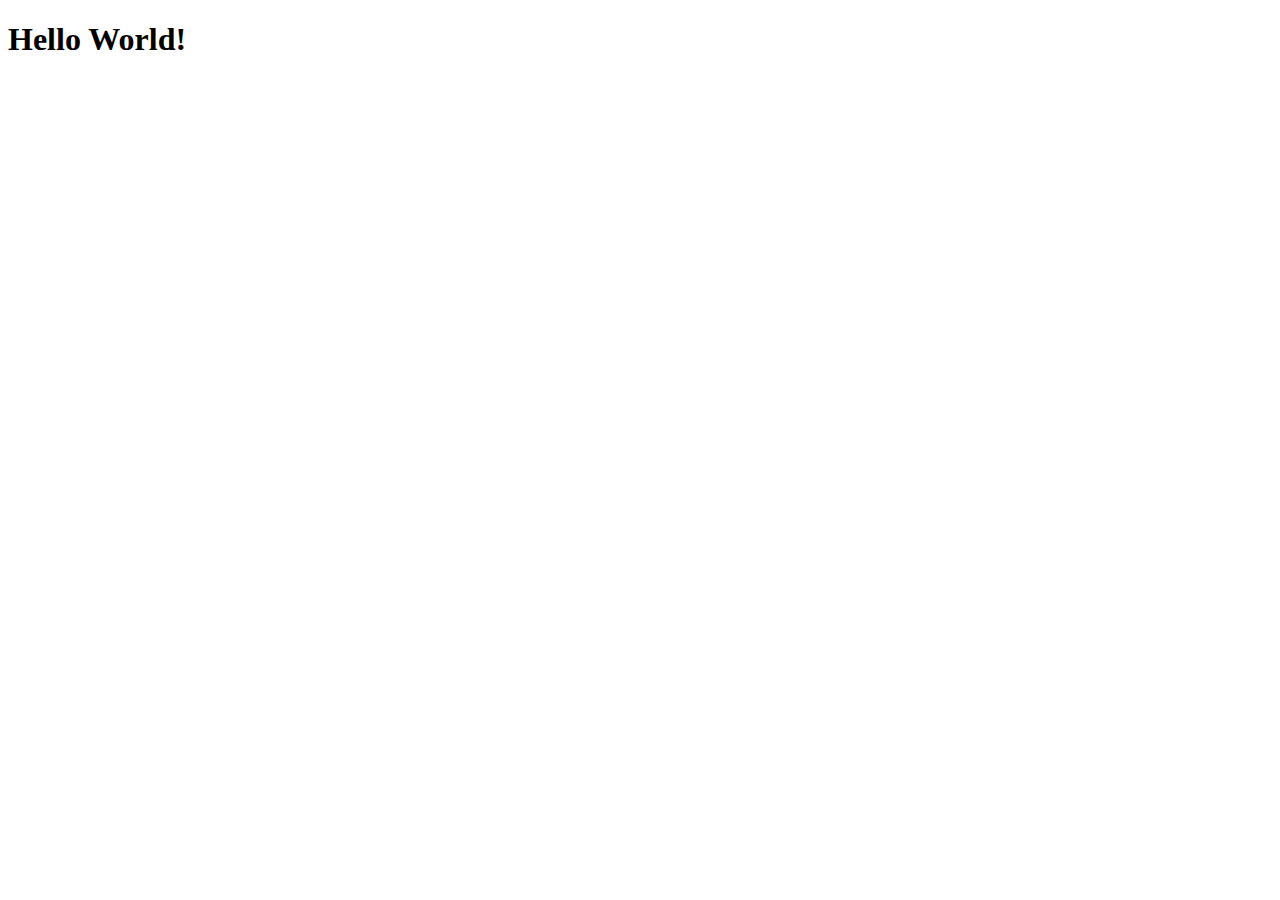
==== JavaScript/functions.html @ 267f6e80 "its starting for functinos training of javascript" ====
<!DOCTYPE html>
<html lang="en">
  <head>
    <meta charset="UTF-8" />
    <meta http-equiv="X-UA-Compatible" content="IE=edge" />
    <meta name="viewport" content="width=device-width, initial-scale=1.0" />
    <title>Document</title>
  </head>
  <body>
    <h1>Hello World!</h1>
  </body>
</html>
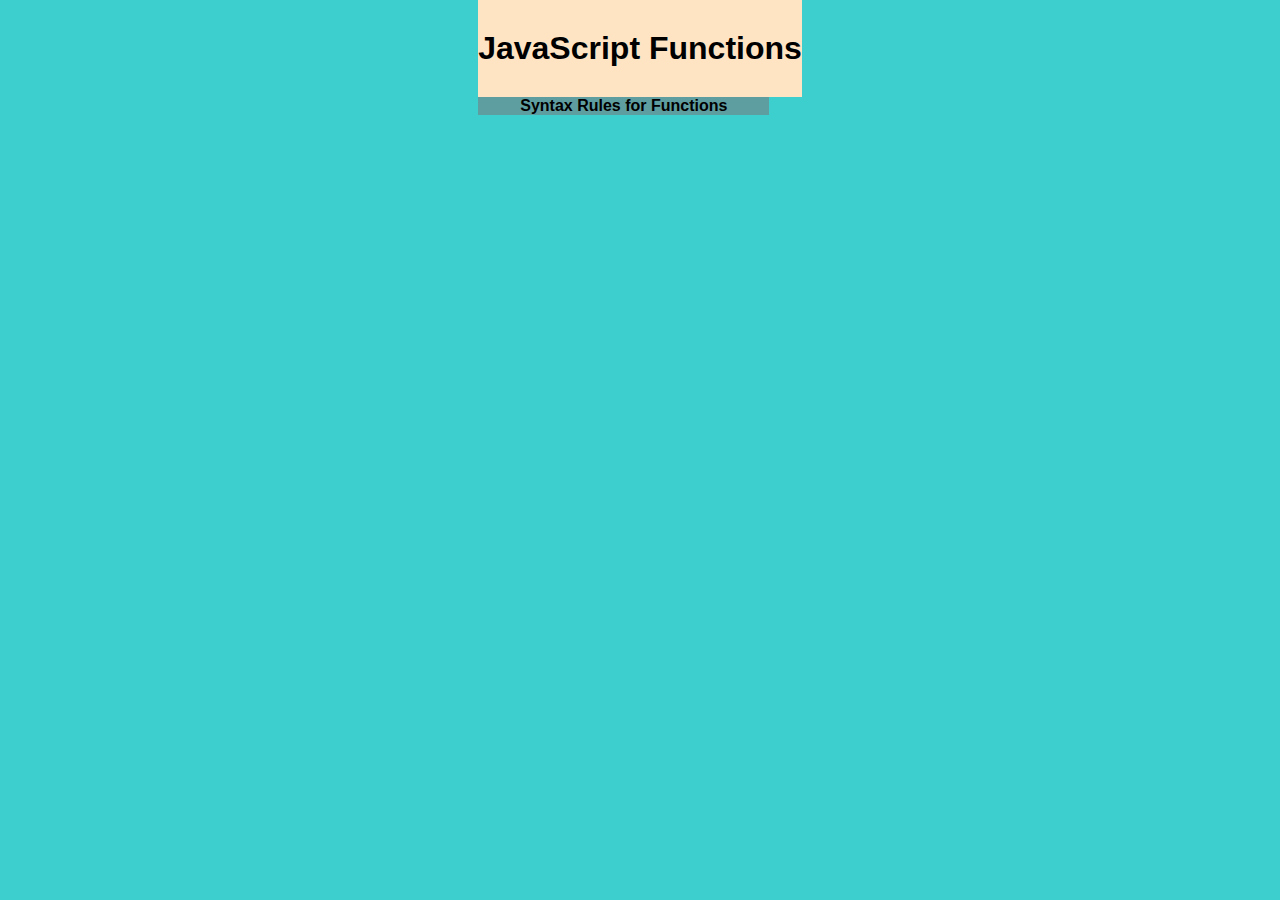
==== commit d8f19d9e: "Starting JavaScript Topics Expalnation" ====
--- a/JavaScript/functions.html
+++ b/JavaScript/functions.html
@@ -4,9 +4,25 @@
     <meta charset="UTF-8" />
     <meta http-equiv="X-UA-Compatible" content="IE=edge" />
     <meta name="viewport" content="width=device-width, initial-scale=1.0" />
-    <title>Document</title>
+    <title>Functions</title>
+    <link rel="stylesheet" href="style.css" />
   </head>
   <body>
-    <h1>Hello World!</h1>
+    <div class="wraper">
+      <div class="header">
+        <h1 class="main-heading">JavaScript Functions</h1>
+      </div>
+      <div class="container">
+        <h4>Syntax Rules for Functions</h4>
+      </div>
+    </div>
+
+    <script>
+      function function1() {
+        console.log(2 + 2);
+        console.log("First Function");
+      }
+      function1();
+    </script>
   </body>
 </html>
--- a/JavaScript/style.css
+++ b/JavaScript/style.css
@@ -0,0 +1,28 @@
+body{
+    margin: 0;
+    
+    justify-content: center;
+    background-color: rgb(61, 206, 206);
+    font-family: 'Gill Sans', 'Gill Sans MT', Calibri, 'Trebuchet MS', sans-serif;
+}
+.wraper{
+display: grid;
+    justify-content: center;
+}
+h1,h2,h3,h4{
+    margin: 0;
+}
+.header{
+    padding: 30px 0px;
+    background-color: bisque;
+}
+.container{
+    display: flex;
+    justify-content: center;
+    width: 90%;
+    background-color: cadetblue;
+}
+
+.main-heading{
+    text-align: center;
+}